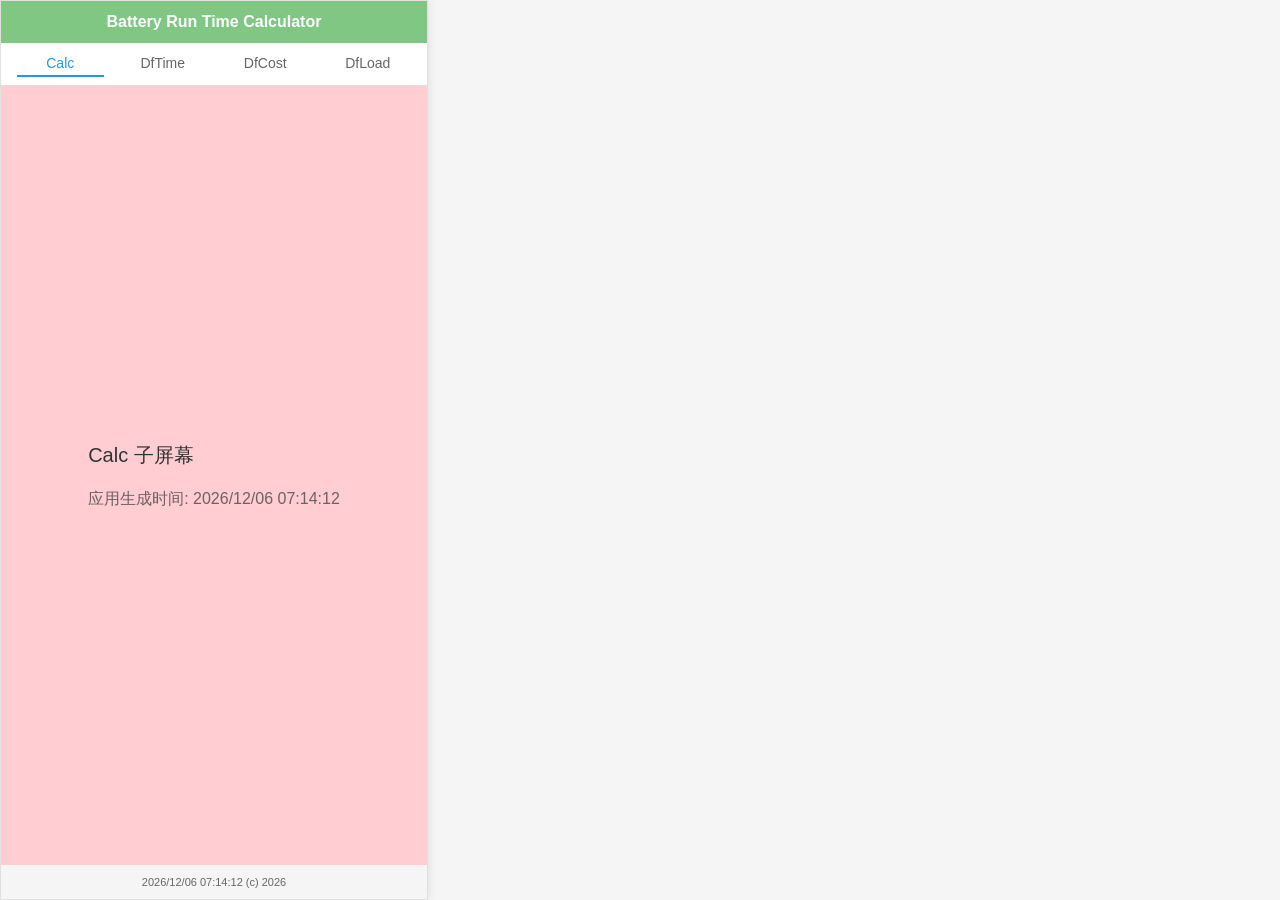
==== index.html @ 7411fa23 "Fix horizontal scrolling issue on mobile" ====
<!DOCTYPE html>
<html lang="zh-CN">
<head>
    <meta charset="UTF-8">
    <meta name="viewport" content="width=device-width, initial-scale=1.0, maximum-scale=1.0, user-scalable=no, shrink-to-fit=no">
    <title>Battery Run Time Calculator</title>
    <link rel="manifest" href="manifest.json">
    <meta name="theme-color" content="#81C784">
    <link rel="apple-touch-icon" href="icons/icon.svg">
    <meta name="apple-mobile-web-app-capable" content="yes">
    <meta name="apple-mobile-web-app-status-bar-style" content="black-translucent">
    <meta name="apple-mobile-web-app-title" content="Battery Calculator">
    <style>
        * {
            margin: 0;
            padding: 0;
            box-sizing: border-box;
        }
        
        body {
            font-family: -apple-system, BlinkMacSystemFont, 'Segoe UI', Roboto, sans-serif;
            background-color: #f5f5f5;
            color: #333;
            height: 100vh;
            overflow: hidden; /* 禁止所有方向的滚动 */
            overflow-x: hidden; /* 明确禁止水平滚动 */
            display: flex;
            flex-direction: column;
            position: fixed; /* 固定定位，防止滚动 */
            width: 100%; /* 确保宽度为100% */
            left: 0;
            top: 0;
        }
        
        /* 标题区 */
        .header {
            background-color: #81C784; /* 浅绿色 */
            color: white;
            padding: 12px; /* 减小约25%的高度 */
            text-align: center;
            font-size: 16px; /* 减小字体大小 */
            font-weight: 600;
        }
        
        /* 按键区 */
        .button-area {
            display: flex;
            flex-direction: row;
            padding: 8px 16px; /* 减小上下内边距 */
            gap: 16px;
            background-color: white;
            border-bottom: 1px solid #e0e0e0;
        }
        
        .button {
            flex: 1;
            padding: 4px 8px; /* 减小内边距 */
            background-color: transparent;
            border: none;
            text-align: center;
            font-size: 14px;
            font-weight: 500;
            color: #666;
            cursor: pointer;
            transition: color 0.2s;
        }
        
        .button:active {
            color: #2196F3;
        }
        
        /* 当前页面的下划线样式 */
        .button.active {
            color: #2196F3;
            border-bottom: 2px solid #2196F3;
        }
        
        /* 子屏幕区域 */
        .subscreen-area {
            flex: 1;
            background-color: white;
            margin: 0;
            border-radius: 0;
            box-shadow: none;
            display: flex;
            align-items: center;
            justify-content: center;
            font-size: 18px;
            font-weight: 500;
            color: #333;
            overflow-y: auto;
            -webkit-overflow-scrolling: touch;
        }
        
        /* 修复下拉刷新问题 */
        body {
            overscroll-behavior: auto;
        }
        
        /* 确保所有元素都不会导致水平滚动 */
        * {
            max-width: 100%;
            box-sizing: border-box;
        }
        
        /* 按键区确保不会溢出 */
        .button-area {
            width: 100%;
            overflow: hidden;
        }
        
        /* 子屏幕背景颜色 */
        .subscreen-calc {
            background-color: #FFCDD2; /* 浅红 */
        }
        
        .subscreen-dftime {
            background-color: #BBDEFB; /* 浅蓝 */
        }
        
        .subscreen-dfcost {
            background-color: #FFF3E0; /* 浅黄 */
        }
        
        .subscreen-dfload {
            background-color: #E0E0E0; /* 浅灰 */
        }
        
        /* 注脚区 */
        .footer {
            padding: 11px; /* 减少30%左右的高度 */
            text-align: center;
            font-size: 11px; /* 略微减小字体大小 */
            color: #666; /* 深灰色 */
        }
        
        /* 响应式设计 - 适配苹果手机14到17的所有屏幕尺寸 */
        
        /* 小屏幕设备 (iPhone SE, iPhone 12 mini等) */
        @media screen and (max-width: 320px) {
            .header {
                font-size: 12px;
                padding: 9px; /* 减小约25%的高度 */
            }
            
            .button {
                font-size: 10px;
                padding: 4px 6px;
            }
            
            .subscreen-area {
                font-size: 16px;
            }
            
            .footer {
                font-size: 9px;
                padding: 8.4px; /* 减少30%左右的高度 */
            }
        }
        
        /* 中等屏幕设备 (iPhone 14, iPhone 15等) */
        @media screen and (min-width: 321px) and (max-width: 375px) {
            .header {
                font-size: 14px;
                padding: 10.5px; /* 减小约25%的高度 */
            }
            
            .button {
                font-size: 12px;
                padding: 4px 8px;
            }
            
            .subscreen-area {
                font-size: 18px;
            }
            
            .footer {
                font-size: 10px;
                padding: 9.8px; /* 减少30%左右的高度 */
            }
        }
        
        /* 大屏幕设备 (iPhone 14 Plus, iPhone 15 Plus, iPhone 16 Pro Max等) */
        @media screen and (min-width: 376px) and (max-width: 428px) {
            .header {
                font-size: 16px;
                padding: 12px; /* 减小约25%的高度 */
            }
            
            .button {
                font-size: 14px;
                padding: 4px 8px;
            }
            
            .subscreen-area {
                font-size: 20px;
            }
            
            .footer {
                font-size: 11px;
                padding: 11.2px; /* 减少30%左右的高度 */
            }
        }
        
        /* 平板设备和普通浏览器 */
        @media screen and (min-width: 429px) {
            body {
                max-width: 428px;
                margin: 0 auto;
                border: 1px solid #e0e0e0;
                box-shadow: 0 0 10px rgba(0,0,0,0.1);
            }
            
            .header {
                font-size: 16px;
                padding: 12px;
            }
            
            .button {
                font-size: 14px;
                padding: 4px 8px;
            }
            
            .subscreen-area {
                font-size: 20px;
            }
            
            .footer {
                font-size: 11px;
                padding: 11px; /* 减少30%左右的高度 */
            }
        }
    </style>
</head>
<body>
    <!-- 标题区 -->
    <div class="header">
        Battery Run Time Calculator
    </div>
    
    <!-- 按键区 -->
    <div class="button-area">
        <div class="button">Calc</div>
        <div class="button">DfTime</div>
        <div class="button">DfCost</div>
        <div class="button">DfLoad</div>
    </div>
    
    <!-- 子屏幕区域 -->
    <div class="subscreen-area">
        <div>
            <div id="subscreen-content">[子屏幕内容将在此显示]</div>
            <div id="subscreen-timestamp" style="font-size: 0.8em; margin-top: 20px; opacity: 0.7;"></div>
        </div>
    </div>
    
    <!-- 注脚区 -->
    <div class="footer">
        <span id="timestamp"></span> (c) 2026
    </div>
    
    <script>
        // 检测是否支持PWA安装
        let deferredPrompt;
        window.addEventListener('beforeinstallprompt', (e) => {
            e.preventDefault();
            deferredPrompt = e;
        });

        // 简单的交互演示
        const buttons = document.querySelectorAll('.button');
        const subscreen = document.querySelector('.subscreen-area');
        
        // 生成并显示时间戳的函数（使用localStorage确保同一版本时间戳固定）
        function setAppTimestamp() {
            // 检查localStorage中是否已有时间戳
            let timestamp = localStorage.getItem('appTimestamp');
            
            // 如果没有，生成一个新的并存储
            if (!timestamp) {
                const now = new Date();
                timestamp = now.toLocaleString('zh-CN', {
                    year: 'numeric',
                    month: '2-digit',
                    day: '2-digit',
                    hour: '2-digit',
                    minute: '2-digit',
                    second: '2-digit'
                });
                // 存储时间戳
                localStorage.setItem('appTimestamp', timestamp);
            }
            
            // 更新注脚区时间戳
            const timestampElement = document.getElementById('timestamp');
            if (timestampElement) {
                timestampElement.textContent = timestamp + ' ';
            }
            
            // 更新子屏幕时间戳
            const subscreenTimestampElement = document.getElementById('subscreen-timestamp');
            if (subscreenTimestampElement) {
                subscreenTimestampElement.textContent = '应用生成时间: ' + timestamp;
            }
        }
        
        // 页面加载完成后默认显示Calc子屏幕
        window.addEventListener('load', () => {
            subscreen.classList.add('subscreen-calc');
            const subscreenContent = document.getElementById('subscreen-content');
            if (subscreenContent) {
                subscreenContent.textContent = 'Calc 子屏幕';
            }
            // 默认将Calc按钮设置为active状态
            buttons[0].classList.add('active');
            
            // 生成并显示时间戳
            setAppTimestamp();
        });
        
        buttons.forEach(button => {
            button.addEventListener('click', () => {
                const buttonText = button.textContent;
                
                // 移除所有按钮的active类
                buttons.forEach(btn => btn.classList.remove('active'));
                // 为当前点击的按钮添加active类
                button.classList.add('active');
                
                // 移除所有子屏幕类
                subscreen.classList.remove('subscreen-calc', 'subscreen-dftime', 'subscreen-dfcost', 'subscreen-dfload');
                
                // 根据按钮文本添加对应的子屏幕类
                switch(buttonText) {
                    case 'Calc':
                        subscreen.classList.add('subscreen-calc');
                        break;
                    case 'DfTime':
                        subscreen.classList.add('subscreen-dftime');
                        break;
                    case 'DfCost':
                        subscreen.classList.add('subscreen-dfcost');
                        break;
                    case 'DfLoad':
                        subscreen.classList.add('subscreen-dfload');
                        break;
                }
                
                // 更新子屏幕内容
                const subscreenContent = document.getElementById('subscreen-content');
                if (subscreenContent) {
                    subscreenContent.textContent = `${buttonText} 子屏幕`;
                }
                
                // 这里可以添加清空数据的逻辑
            });
        });

        // 注册Service Worker
        if ('serviceWorker' in navigator) {
            window.addEventListener('load', () => {
                navigator.serviceWorker.register('/service-worker.js')
                    .then(registration => {
                        console.log('Service Worker 注册成功:', registration.scope);
                    })
                    .catch(error => {
                        console.log('Service Worker 注册失败:', error);
                    });
            });
        }
    </script>
</body>
</html>
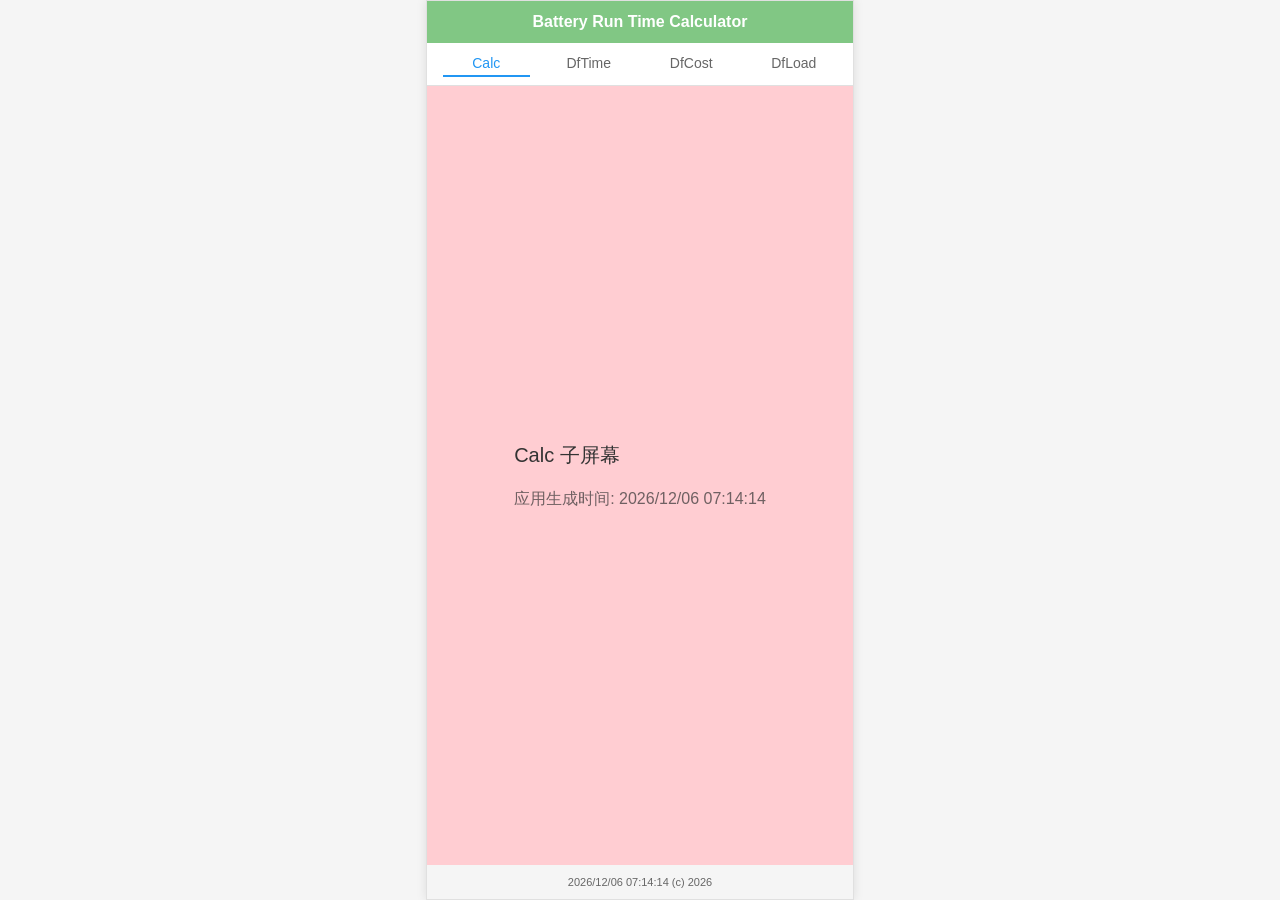
==== commit c4ef14f2: "Fix horizontal scrolling issue while maintaining center alignment on desktop" ====
--- a/index.html
+++ b/index.html
@@ -26,10 +26,6 @@
             overflow-x: hidden; /* 明确禁止水平滚动 */
             display: flex;
             flex-direction: column;
-            position: fixed; /* 固定定位，防止滚动 */
-            width: 100%; /* 确保宽度为100% */
-            left: 0;
-            top: 0;
         }
         
         /* 标题区 */
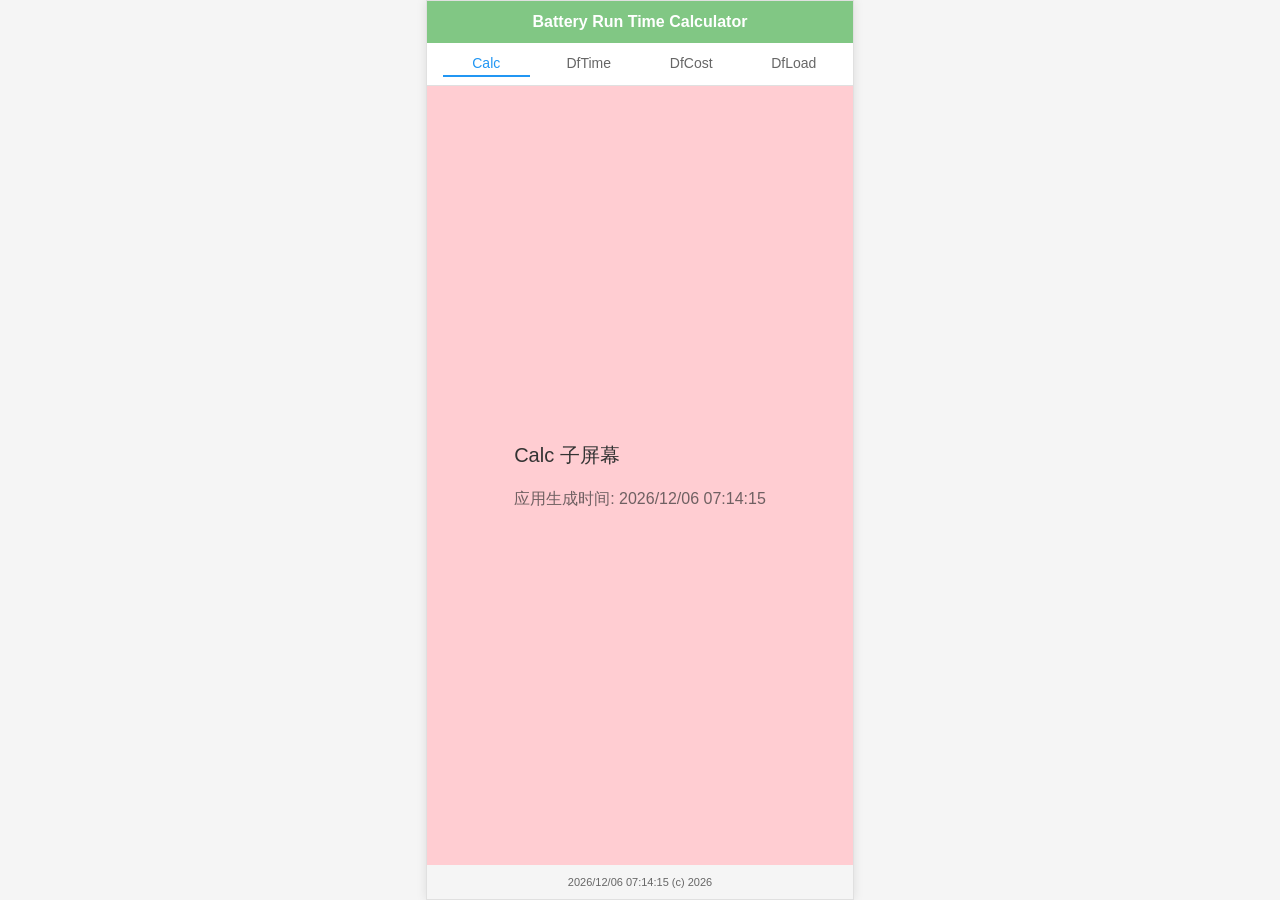
==== commit ceca8827: "Fix footer visibility on mobile devices with system navigation bars" ====
--- a/index.html
+++ b/index.html
@@ -21,11 +21,21 @@
             font-family: -apple-system, BlinkMacSystemFont, 'Segoe UI', Roboto, sans-serif;
             background-color: #f5f5f5;
             color: #333;
-            height: 100vh;
+            min-height: 100vh;
+            height: 100%;
             overflow: hidden; /* 禁止所有方向的滚动 */
             overflow-x: hidden; /* 明确禁止水平滚动 */
             display: flex;
             flex-direction: column;
+        }
+        
+        /* 确保在移动设备上内容不被刘海屏或系统导航栏遮挡 */
+        @supports (padding: max(0px)) {
+            body {
+                padding-left: env(safe-area-inset-left);
+                padding-right: env(safe-area-inset-right);
+                padding-bottom: env(safe-area-inset-bottom);
+            }
         }
         
         /* 标题区 */
@@ -86,6 +96,7 @@
             color: #333;
             overflow-y: auto;
             -webkit-overflow-scrolling: touch;
+            min-height: 0; /* 确保flex子项能够正确收缩 */
         }
         
         /* 修复下拉刷新问题 */
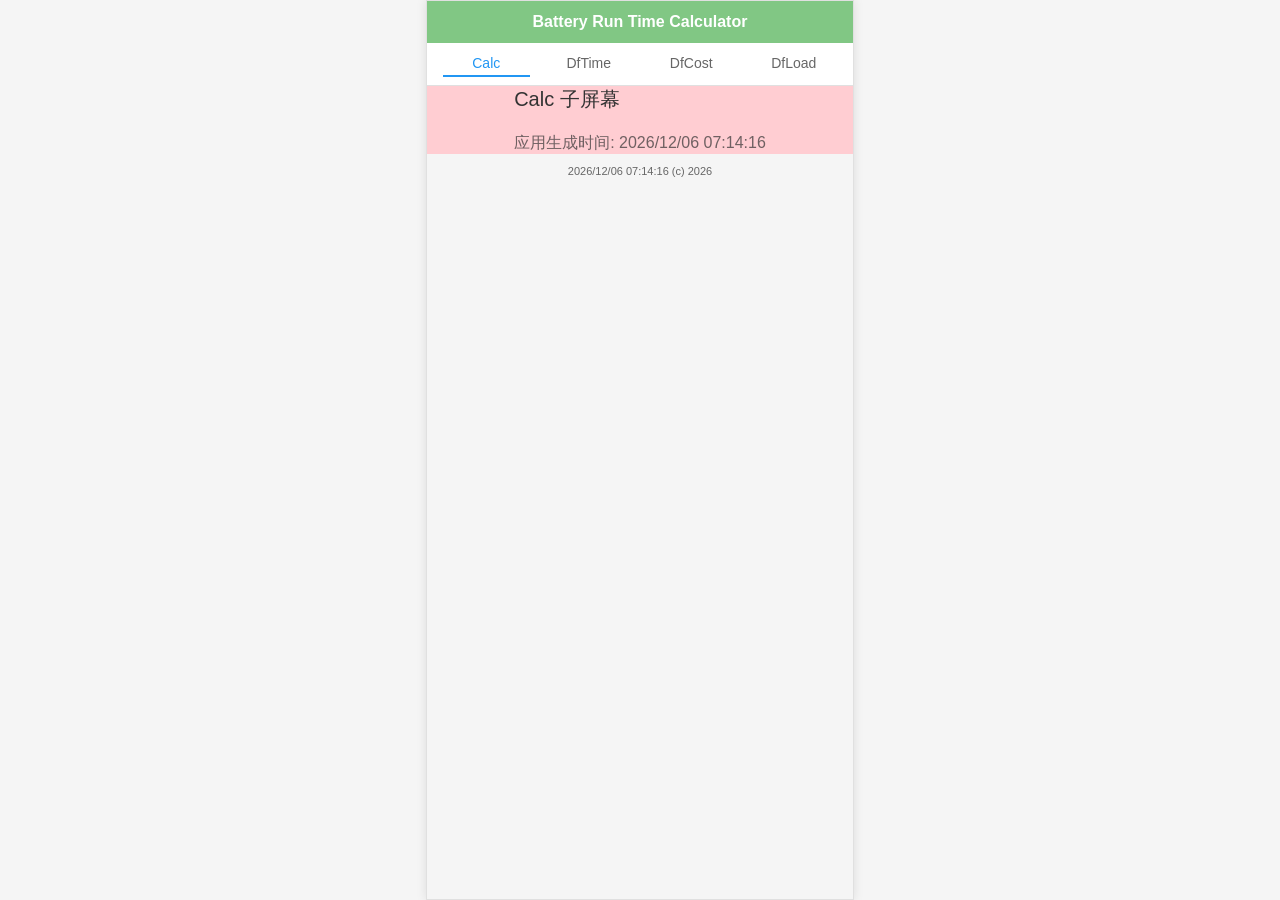
==== commit 97dbc7ba: "Add dynamic height adjustment for subscreen on mobile devices" ====
--- a/index.html
+++ b/index.html
@@ -38,6 +38,28 @@
             }
         }
         
+        /* 针对移动设备的特殊处理 */
+        @media (max-width: 768px) {
+            body {
+                height: 100%;
+                min-height: 100vh;
+                position: relative;
+            }
+            
+            .app-container {
+                display: flex;
+                flex-direction: column;
+                min-height: 100vh;
+                height: 100%;
+            }
+            
+            .subscreen-area {
+                flex: 1;
+                overflow-y: auto;
+                -webkit-overflow-scrolling: touch;
+            }
+        }
+        
         /* 标题区 */
         .header {
             background-color: #81C784; /* 浅绿色 */
@@ -240,30 +262,32 @@
     </style>
 </head>
 <body>
-    <!-- 标题区 -->
-    <div class="header">
-        Battery Run Time Calculator
-    </div>
-    
-    <!-- 按键区 -->
-    <div class="button-area">
-        <div class="button">Calc</div>
-        <div class="button">DfTime</div>
-        <div class="button">DfCost</div>
-        <div class="button">DfLoad</div>
-    </div>
-    
-    <!-- 子屏幕区域 -->
-    <div class="subscreen-area">
-        <div>
-            <div id="subscreen-content">[子屏幕内容将在此显示]</div>
-            <div id="subscreen-timestamp" style="font-size: 0.8em; margin-top: 20px; opacity: 0.7;"></div>
+    <div class="app-container">
+        <!-- 标题区 -->
+        <div class="header">
+            Battery Run Time Calculator
         </div>
-    </div>
-    
-    <!-- 注脚区 -->
-    <div class="footer">
-        <span id="timestamp"></span> (c) 2026
+        
+        <!-- 按键区 -->
+        <div class="button-area">
+            <div class="button">Calc</div>
+            <div class="button">DfTime</div>
+            <div class="button">DfCost</div>
+            <div class="button">DfLoad</div>
+        </div>
+        
+        <!-- 子屏幕区域 -->
+        <div class="subscreen-area">
+            <div>
+                <div id="subscreen-content">[子屏幕内容将在此显示]</div>
+                <div id="subscreen-timestamp" style="font-size: 0.8em; margin-top: 20px; opacity: 0.7;"></div>
+            </div>
+        </div>
+        
+        <!-- 注脚区 -->
+        <div class="footer">
+            <span id="timestamp"></span> (c) 2026
+        </div>
     </div>
     
     <script>
@@ -311,6 +335,30 @@
             }
         }
         
+        // 动态调整子屏幕高度的函数
+        function adjustSubscreenHeight() {
+            const appContainer = document.querySelector('.app-container');
+            const header = document.querySelector('.header');
+            const buttonArea = document.querySelector('.button-area');
+            const footer = document.querySelector('.footer');
+            const subscreen = document.querySelector('.subscreen-area');
+            
+            if (appContainer && header && buttonArea && footer && subscreen) {
+                const containerHeight = appContainer.offsetHeight;
+                const headerHeight = header.offsetHeight;
+                const buttonAreaHeight = buttonArea.offsetHeight;
+                const footerHeight = footer.offsetHeight;
+                
+                // 计算子屏幕的可用高度
+                const subscreenHeight = containerHeight - headerHeight - buttonAreaHeight - footerHeight;
+                
+                // 设置子屏幕高度
+                if (subscreenHeight > 0) {
+                    subscreen.style.height = `${subscreenHeight}px`;
+                }
+            }
+        }
+        
         // 页面加载完成后默认显示Calc子屏幕
         window.addEventListener('load', () => {
             subscreen.classList.add('subscreen-calc');
@@ -323,7 +371,13 @@
             
             // 生成并显示时间戳
             setAppTimestamp();
+            
+            // 初始调整子屏幕高度
+            adjustSubscreenHeight();
         });
+        
+        // 窗口大小变化时重新调整子屏幕高度
+        window.addEventListener('resize', adjustSubscreenHeight);
         
         buttons.forEach(button => {
             button.addEventListener('click', () => {
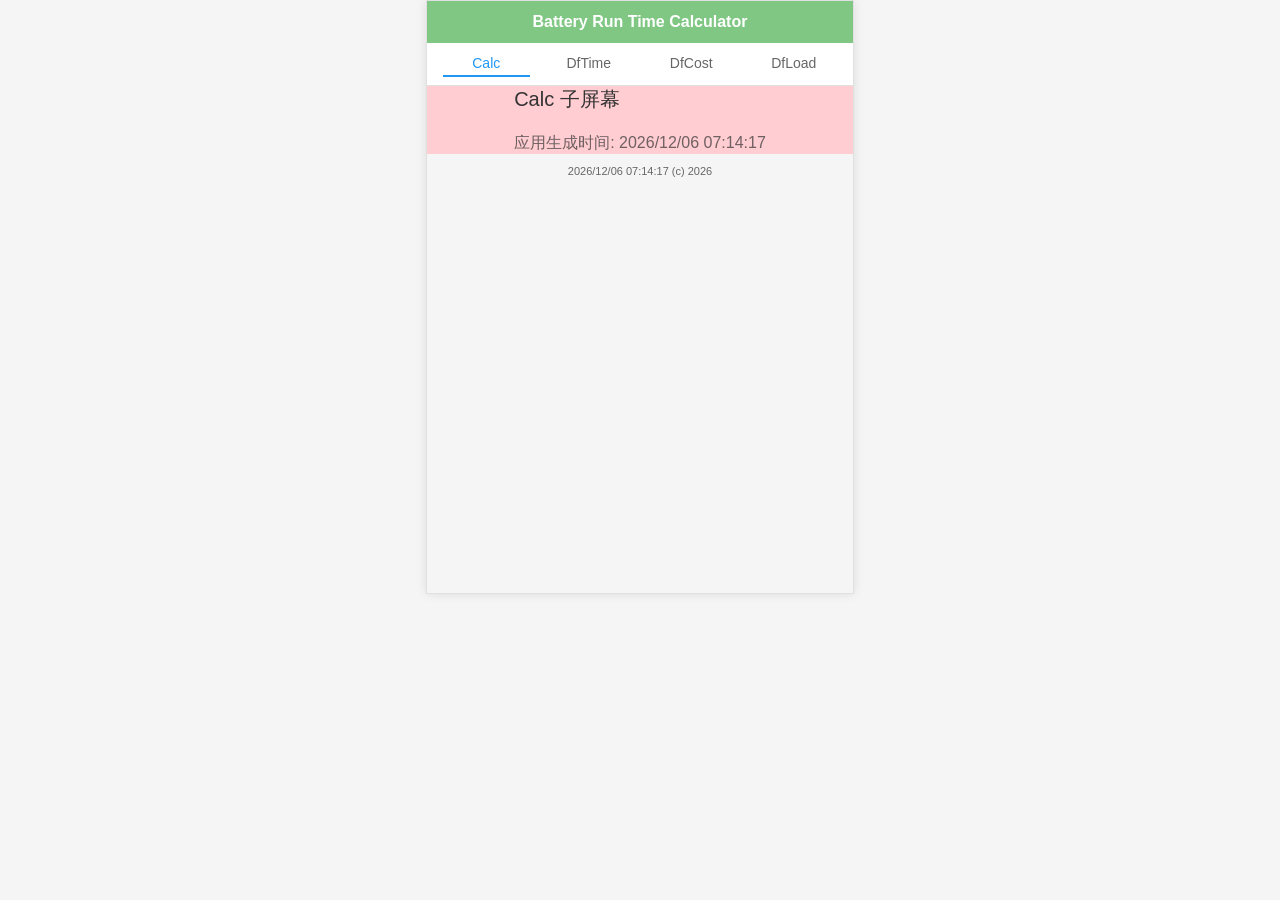
==== commit 1e41408a: "Reduce page height by one third for testing" ====
--- a/index.html
+++ b/index.html
@@ -21,8 +21,8 @@
             font-family: -apple-system, BlinkMacSystemFont, 'Segoe UI', Roboto, sans-serif;
             background-color: #f5f5f5;
             color: #333;
-            min-height: 100vh;
-            height: 100%;
+            min-height: 66vh; /* 减小三分之一高度 */
+            height: 66%;
             overflow: hidden; /* 禁止所有方向的滚动 */
             overflow-x: hidden; /* 明确禁止水平滚动 */
             display: flex;
@@ -49,8 +49,8 @@
             .app-container {
                 display: flex;
                 flex-direction: column;
-                min-height: 100vh;
-                height: 100%;
+                min-height: 66vh; /* 减小三分之一高度 */
+                height: 66%;
             }
             
             .subscreen-area {
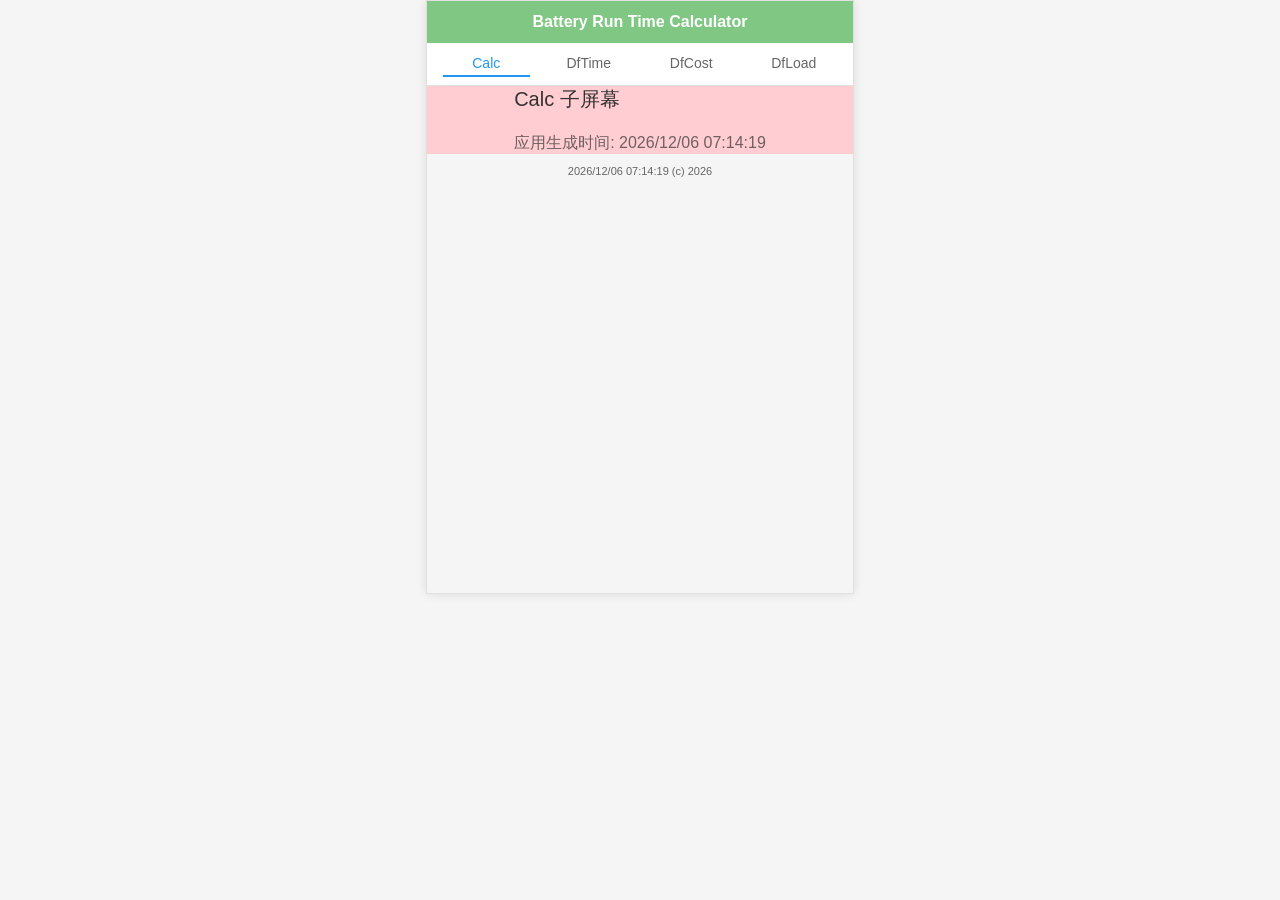
==== commit 059c82c9: "Fix pull-to-refresh functionality" ====
--- a/index.html
+++ b/index.html
@@ -124,6 +124,12 @@
         /* 修复下拉刷新问题 */
         body {
             overscroll-behavior: auto;
+            overflow-y: auto;
+        }
+        
+        /* 确保子屏幕区域不影响下拉刷新 */
+        .subscreen-area {
+            overscroll-behavior: contain;
         }
         
         /* 确保所有元素都不会导致水平滚动 */
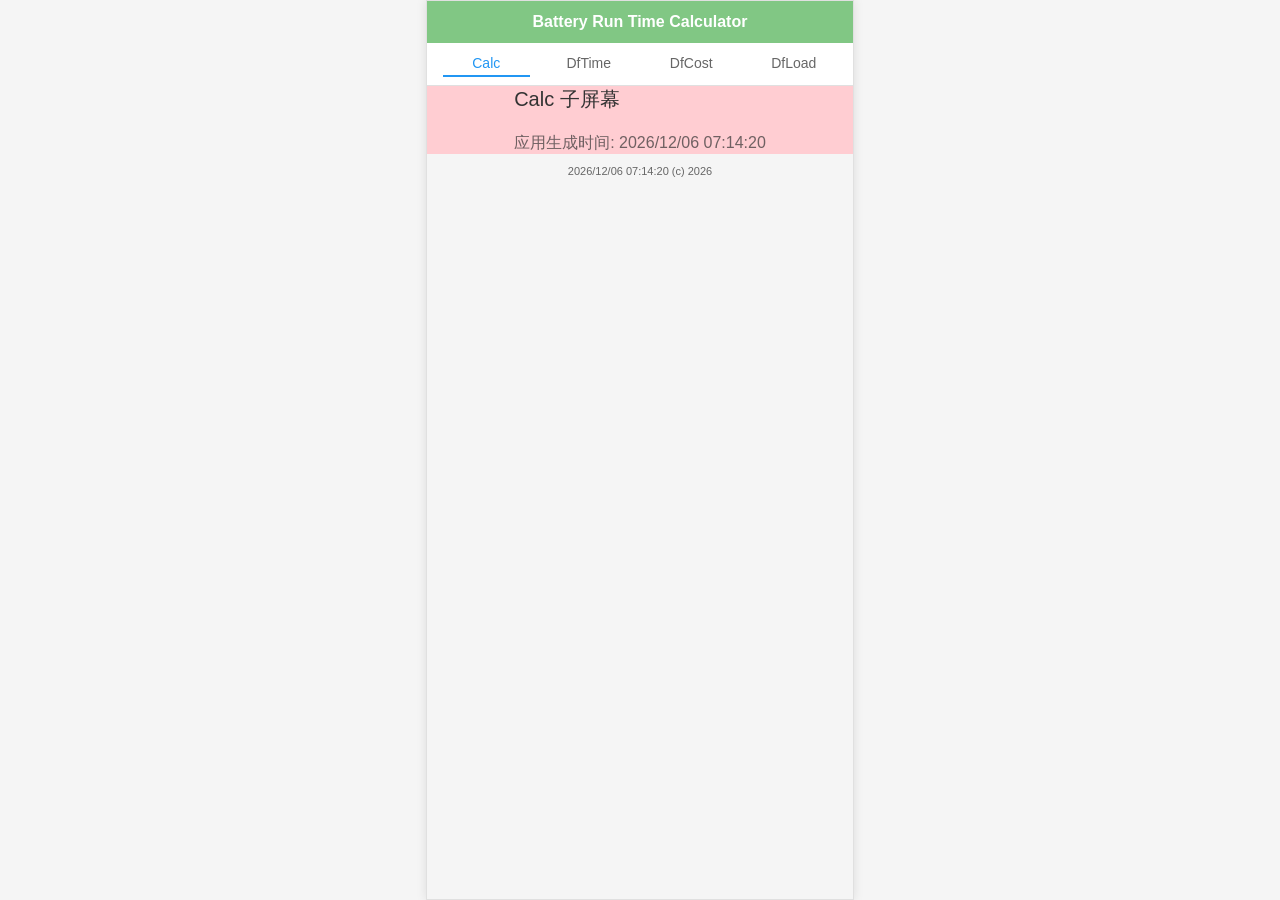
==== commit 63abd7ce: "Restore page height to 100%" ====
--- a/index.html
+++ b/index.html
@@ -21,8 +21,8 @@
             font-family: -apple-system, BlinkMacSystemFont, 'Segoe UI', Roboto, sans-serif;
             background-color: #f5f5f5;
             color: #333;
-            min-height: 66vh; /* 减小三分之一高度 */
-            height: 66%;
+            min-height: 100vh;
+            height: 100%;
             overflow: hidden; /* 禁止所有方向的滚动 */
             overflow-x: hidden; /* 明确禁止水平滚动 */
             display: flex;
@@ -49,8 +49,8 @@
             .app-container {
                 display: flex;
                 flex-direction: column;
-                min-height: 66vh; /* 减小三分之一高度 */
-                height: 66%;
+                min-height: 100vh;
+                height: 100%;
             }
             
             .subscreen-area {
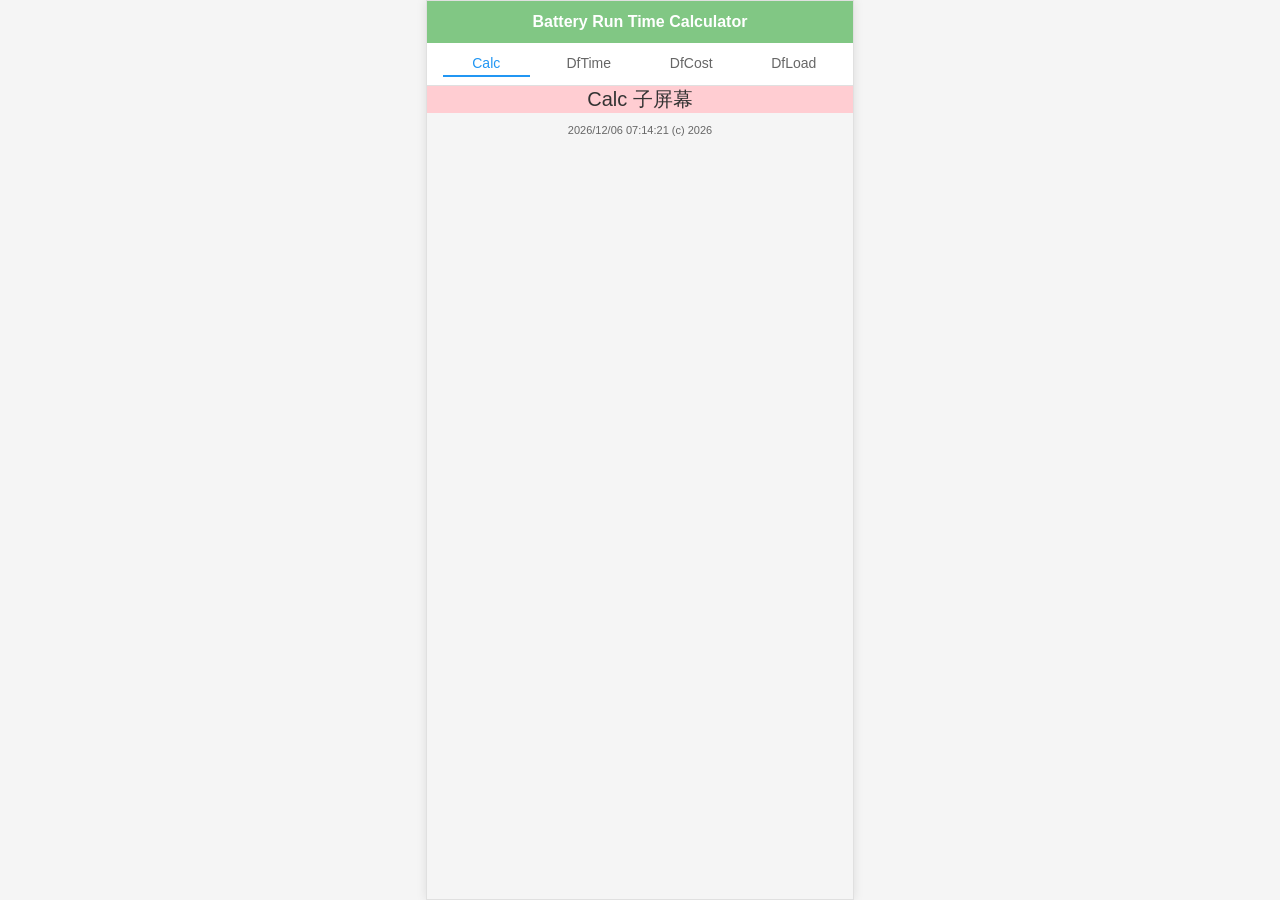
==== commit 58986e75: "Remove subscreen timestamps, keep only footer timestamp" ====
--- a/index.html
+++ b/index.html
@@ -286,7 +286,6 @@
         <div class="subscreen-area">
             <div>
                 <div id="subscreen-content">[子屏幕内容将在此显示]</div>
-                <div id="subscreen-timestamp" style="font-size: 0.8em; margin-top: 20px; opacity: 0.7;"></div>
             </div>
         </div>
         
@@ -333,12 +332,6 @@
             if (timestampElement) {
                 timestampElement.textContent = timestamp + ' ';
             }
-            
-            // 更新子屏幕时间戳
-            const subscreenTimestampElement = document.getElementById('subscreen-timestamp');
-            if (subscreenTimestampElement) {
-                subscreenTimestampElement.textContent = '应用生成时间: ' + timestamp;
-            }
         }
         
         // 动态调整子屏幕高度的函数
